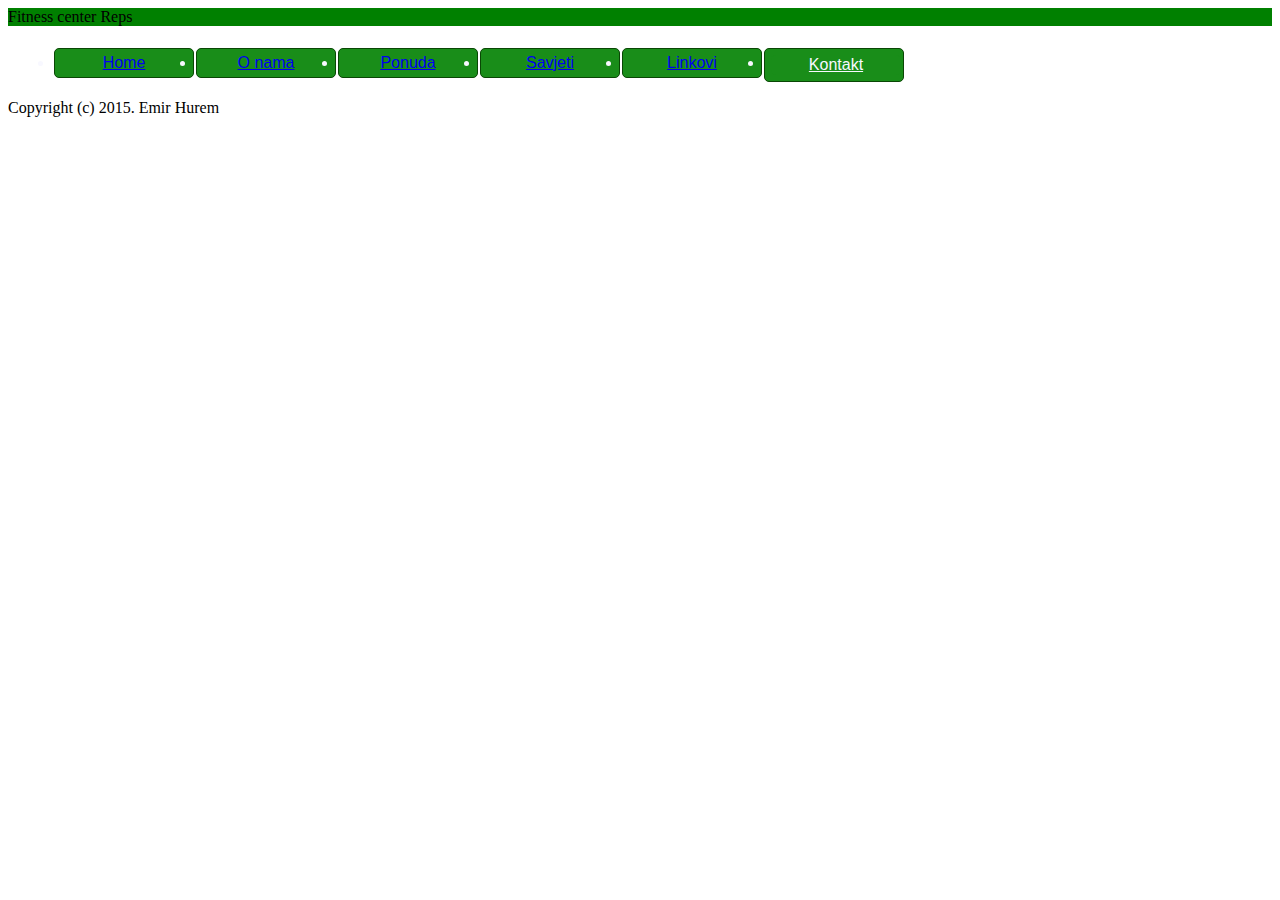
==== Kontakt.html @ 2dfd1920 "Added pages and css" ====
<!doctype html>
<HTML>
<link href='http://fonts.googleapis.com/css?family=Playfair+Display+SC' rel='stylesheet' type='text/css'>
<head>
<meta http-equiv="Content-Type" content="text/html; charset=UTF-8">
<TITLE>Fitness Center Reps</TITLE>
<link rel="stylesheet" type="text/css" href="stil.css">
</head>
<BODY>
<div class="okvir">
	<div id="zaglavlje">
		<!--<img src="" alt="Green target">-->
		Fitness center Reps
	</div>
	<div id="navigacija">
		<ul>
			<li><a href="index.html">Home</a></li>
			<li><a href="O nama.html">O nama</a></li>
			<li><a href="Ponuda.html">Ponuda</a></li>
			<li><a href="Savjeti.html">Savjeti</a></li>
			<li><a href="Linkovi.html">Linkovi</a></li>
			<li><p class="selected">Kontakt</p></li>
		</ul>
	</div>
	

	<div id="podnozje"><p>Copyright (c) 2015. Emir Hurem</p></div>
</div>
</BODY>
</HTML>
---- stil.css ----
#zaglavlje{
background-color: green;

}

#navigacija{
font-family:Verdana,Geneva,sans-serif;
	margin:5px;
	margin-bottom:2px;
	overflow:hidden;

}

#navigacija li{
	margin:1px;
	width:8em;
	padding:5px;
	color:#F8F8FF;
	background-color:#198D19;
	text-decoration:none;
	text-align:center;
	float:left;
	border:1px solid #0A4705;
	border-radius:5px;
}

#navigacija li p.selected{
	margin:1px;
	width:8em;
	padding:1px;
	color:#F8F8FF;
	background-color:#198D19;
	text-decoration:underline;
	text-align:center;
	float:left;
	border-radius:5px;
}
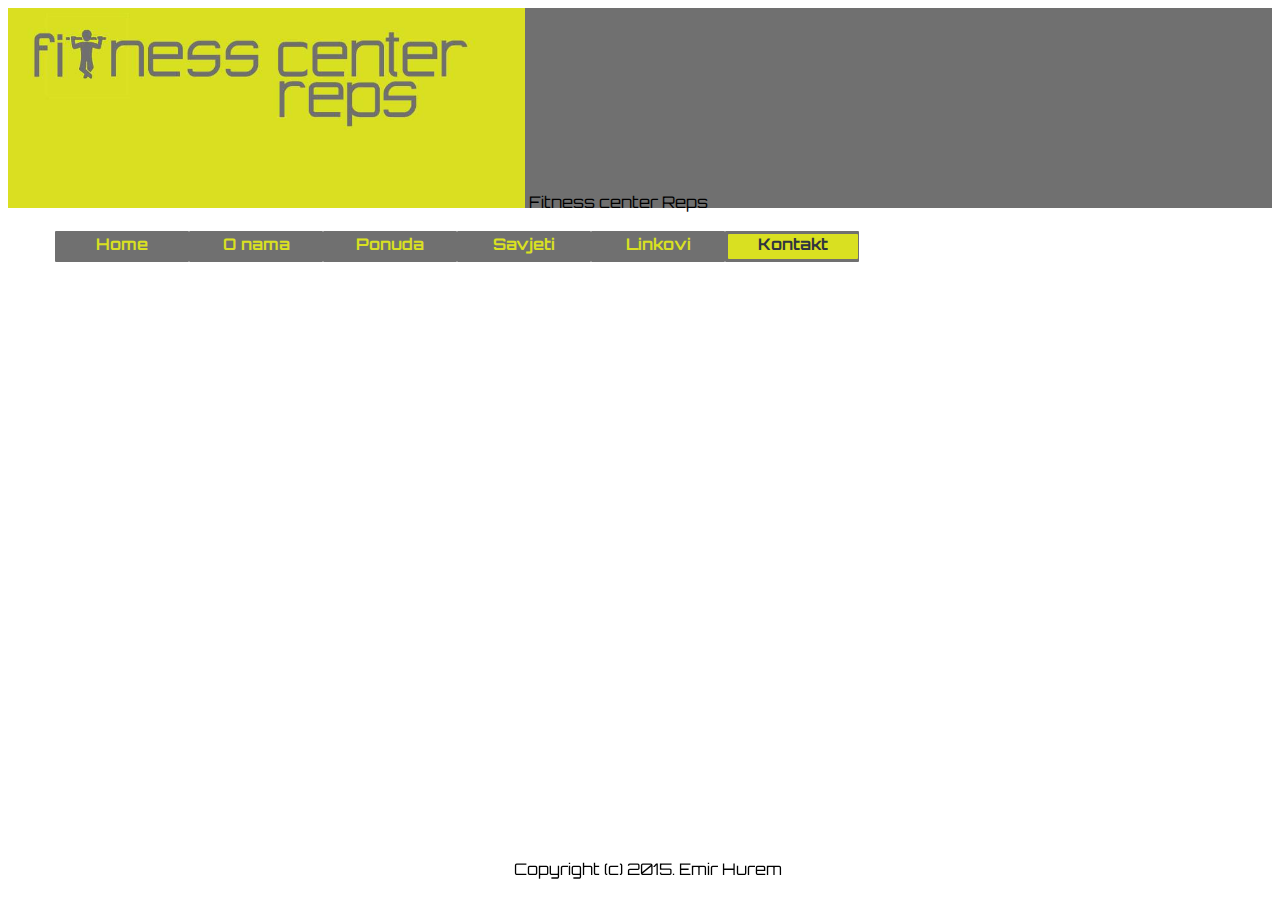
==== commit 82921984: "Header, Footer and navigation bar" ====
--- a/Kontakt.html
+++ b/Kontakt.html
@@ -1,15 +1,15 @@
 <!doctype html>
 <HTML>
-<link href='http://fonts.googleapis.com/css?family=Playfair+Display+SC' rel='stylesheet' type='text/css'>
+<link href='http://fonts.googleapis.com/css?family=Orbitron:500' rel='stylesheet' type='text/css'>
 <head>
 <meta http-equiv="Content-Type" content="text/html; charset=UTF-8">
 <TITLE>Fitness Center Reps</TITLE>
 <link rel="stylesheet" type="text/css" href="stil.css">
 </head>
 <BODY>
-<div class="okvir">
 	<div id="zaglavlje">
-		<!--<img src="" alt="Green target">-->
+		
+		<img src="Repslogo.jpg" alt="Fitness Center Reps logo">
 		Fitness center Reps
 	</div>
 	<div id="navigacija">
@@ -22,9 +22,6 @@
 			<li><p class="selected">Kontakt</p></li>
 		</ul>
 	</div>
-	
-
 	<div id="podnozje"><p>Copyright (c) 2015. Emir Hurem</p></div>
-</div>
 </BODY>
 </HTML>
--- a/stil.css
+++ b/stil.css
@@ -1,37 +1,64 @@
 #zaglavlje{
-background-color: green;
+font-family: 'Orbitron', sans-serif;
+background-color: #707070;
+height:200px;
+}
 
+img{
+height: 200px;
 }
 
 #navigacija{
-font-family:Verdana,Geneva,sans-serif;
-	margin:5px;
+	font-family: 'Orbitron', sans-serif;
+	font-style: normal;
+	font-weight:bold;
+	text-decoration:none;
+	padding:5px;
+	margin:2px;
 	margin-bottom:2px;
 	overflow:hidden;
 
 }
 
 #navigacija li{
-	margin:1px;
+	height: 25px;
 	width:8em;
-	padding:5px;
-	color:#F8F8FF;
-	background-color:#198D19;
+	padding:3px;
+	color:#2f3440 ;
+	background-color:#707070 ;
 	text-decoration:none;
 	text-align:center;
 	float:left;
-	border:1px solid #0A4705;
-	border-radius:5px;
+	border-radius:1px;
+	list-style-type:none;
 }
 
 #navigacija li p.selected{
-	margin:1px;
+	margin: 0px;
 	width:8em;
 	padding:1px;
-	color:#F8F8FF;
-	background-color:#198D19;
-	text-decoration:underline;
+	color:#2f3440;
+	background-color:#d9e021;
 	text-align:center;
-	float:left;
-	border-radius:5px;
+	border-radius:1px;
+    cursor: pointer;
+    float: left;
+	height: 25px;
+	padding-top: 0px;
+	text-align:center;
+	padding-bottom: 0px;
+}
+
+#navigacija li a{
+	color: #d9e021;
+	text-decoration:none;
+}
+
+#podnozje{
+	font-family: 'Orbitron', sans-serif;
+	position: fixed;
+    bottom: 0;
+	text-align:center;
+    margin-bottom: 5px;
+    width: 100%;
 }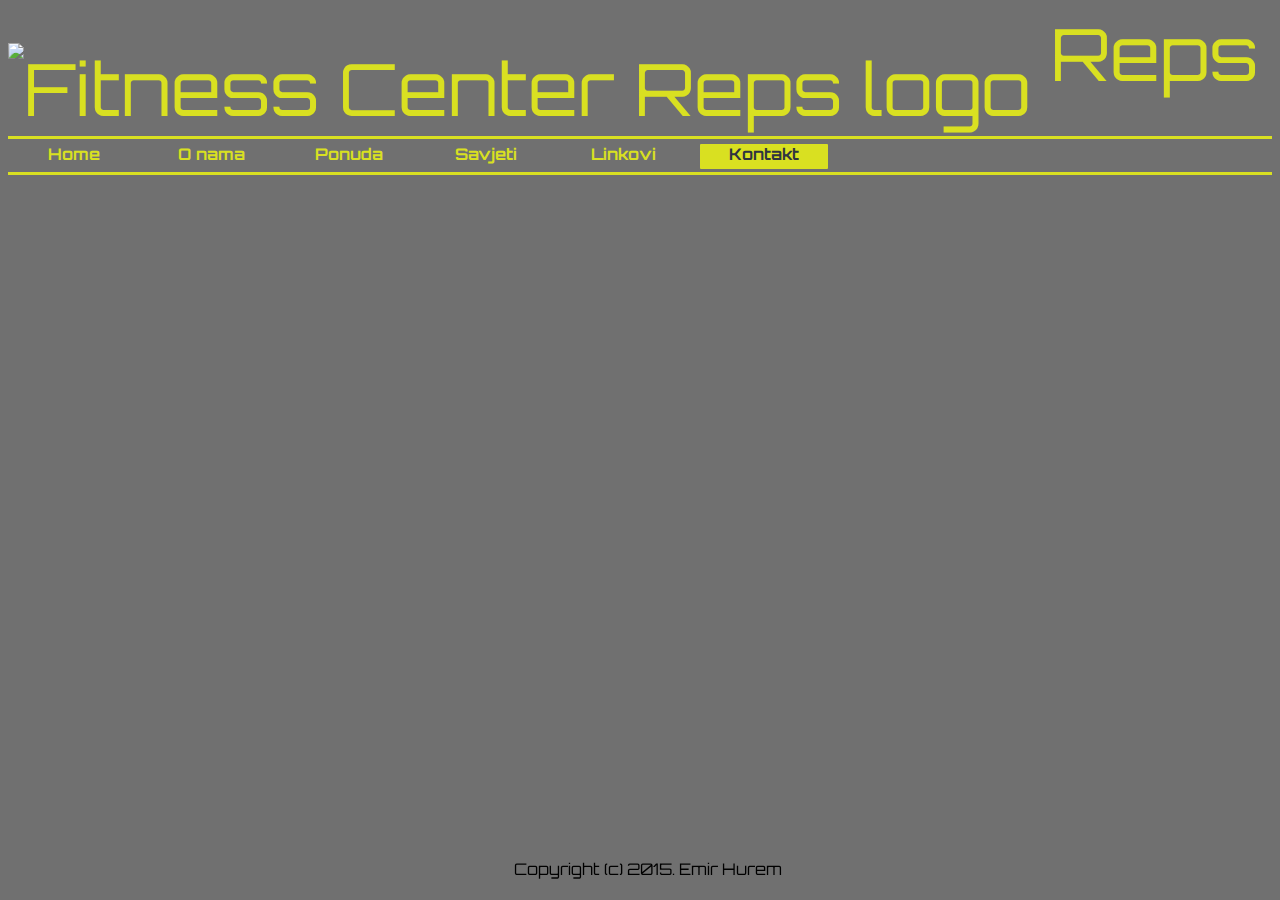
==== commit 11bb4f94: "Edited navigation bar" ====
--- a/Kontakt.html
+++ b/Kontakt.html
@@ -9,19 +9,17 @@
 <BODY>
 	<div id="zaglavlje">
 		
-		<img src="Repslogo.jpg" alt="Fitness Center Reps logo">
-		Fitness center Reps
+		<img src="Repslogo2.jpg" alt="Fitness Center Reps logo">
+		Reps
 	</div>
-	<div id="navigacija">
-		<ul>
+	<ul id="navigacija">
 			<li><a href="index.html">Home</a></li>
 			<li><a href="O nama.html">O nama</a></li>
 			<li><a href="Ponuda.html">Ponuda</a></li>
 			<li><a href="Savjeti.html">Savjeti</a></li>
 			<li><a href="Linkovi.html">Linkovi</a></li>
-			<li><p class="selected">Kontakt</p></li>
+			<li><a id="link" href "Kontakt.html">Kontakt</a></li>
 		</ul>
-	</div>
 	<div id="podnozje"><p>Copyright (c) 2015. Emir Hurem</p></div>
 </BODY>
 </HTML>
--- a/stil.css
+++ b/stil.css
@@ -1,57 +1,80 @@
 #zaglavlje{
 font-family: 'Orbitron', sans-serif;
 background-color: #707070;
-height:200px;
+color:#d9e021;
+height:128px;
+font-size:72px;
+}
+
+body{
+font-family: 'Orbitron', sans-serif;
+background-color:#707070;
 }
 
 img{
-height: 200px;
+height: 128px;
+width: 700px;
+vertical-align: -35px;
 }
 
 #navigacija{
-	font-family: 'Orbitron', sans-serif;
 	font-style: normal;
 	font-weight:bold;
 	text-decoration:none;
-	padding:5px;
-	margin:2px;
+	padding:0px;
+	margin-top:2px;
 	margin-bottom:2px;
-	overflow:hidden;
+	float:left;
+	width:100%;
+}
 
+#navigacija{
+margin:0;
+width:100%;
+border-top: solid #d9e021;
+border-bottom: solid #d9e021;
 }
 
 #navigacija li{
 	height: 25px;
-	width:8em;
+	width:10%;
 	padding:3px;
 	color:#2f3440 ;
-	background-color:#707070 ;
+	background-color:#707070;
 	text-decoration:none;
 	text-align:center;
-	float:left;
+	display:inline-block;
 	border-radius:1px;
 	list-style-type:none;
 }
 
-#navigacija li p.selected{
-	margin: 0px;
-	width:8em;
+#navigacija li #link{
+	margin: 2px;
+	width:100%;
+	
 	padding:1px;
 	color:#2f3440;
 	background-color:#d9e021;
 	text-align:center;
 	border-radius:1px;
-    cursor: pointer;
-    float: left;
+    display:inline-block;
 	height: 25px;
-	padding-top: 0px;
-	text-align:center;
+	padding-top: 0px;	
 	padding-bottom: 0px;
 }
 
 #navigacija li a{
 	color: #d9e021;
 	text-decoration:none;
+}
+
+#lista_linkova {
+	position:inline;
+	margin-top:5px;
+}
+
+#links{
+list-style-image:url('');
 }
 
 #podnozje{
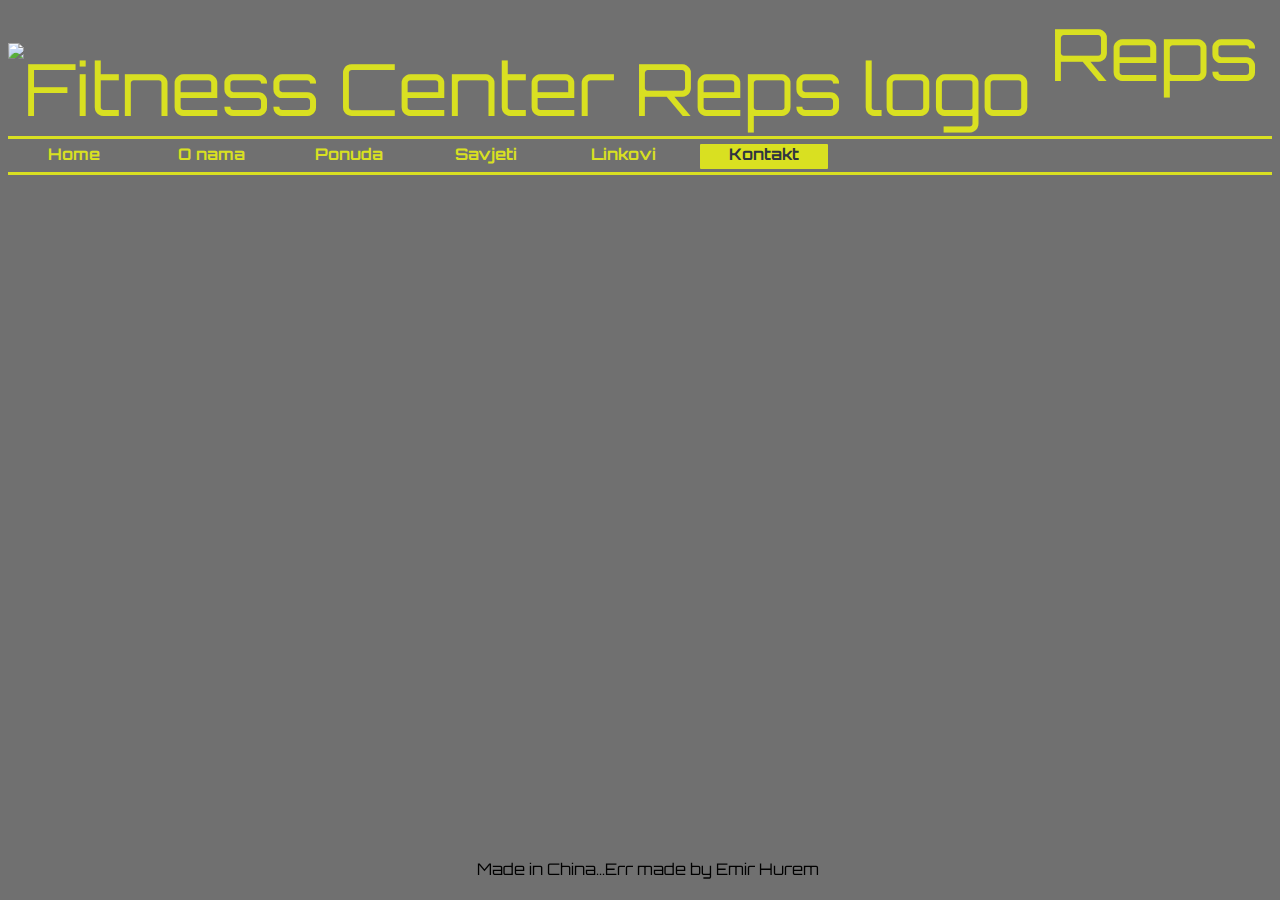
==== commit 3a6f7a60: "Completed Links page" ====
--- a/Kontakt.html
+++ b/Kontakt.html
@@ -20,6 +20,6 @@
 			<li><a href="Linkovi.html">Linkovi</a></li>
 			<li><a id="link" href "Kontakt.html">Kontakt</a></li>
 		</ul>
-	<div id="podnozje"><p>Copyright (c) 2015. Emir Hurem</p></div>
+	<div id="podnozje"><p>Made in China...Err made by Emir Hurem</p></div>
 </BODY>
 </HTML>
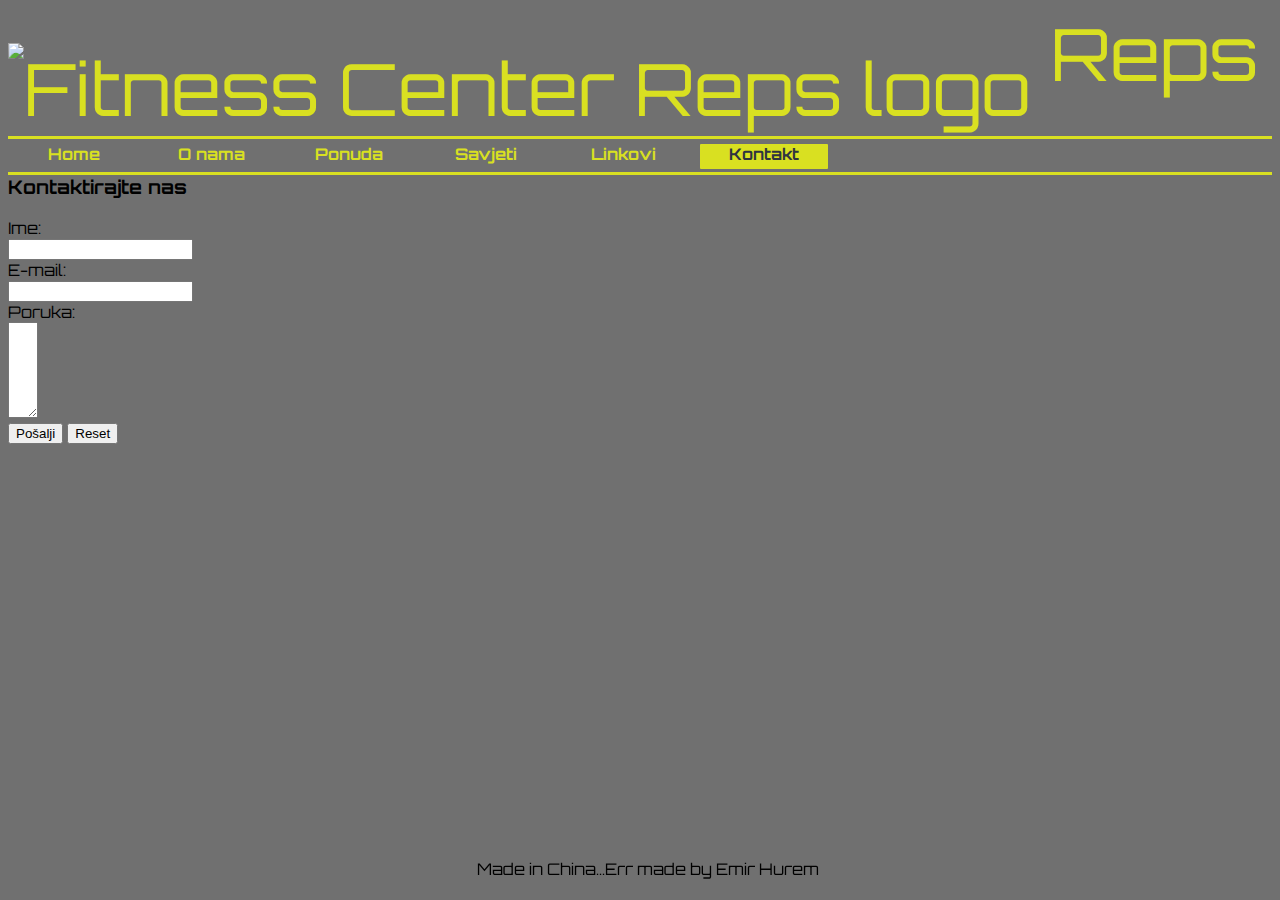
==== commit f400af67: "Promjena imena stranice" ====
--- a/Kontakt.html
+++ b/Kontakt.html
@@ -1,11 +1,13 @@
 <!doctype html>
 <HTML>
+
+<head>
 <link href='http://fonts.googleapis.com/css?family=Orbitron:500' rel='stylesheet' type='text/css'>
-<head>
 <meta http-equiv="Content-Type" content="text/html; charset=UTF-8">
-<TITLE>Fitness Center Reps</TITLE>
+<TITLE>Kontakt</TITLE>
 <link rel="stylesheet" type="text/css" href="stil.css">
 </head>
+
 <BODY>
 	<div id="zaglavlje">
 		
@@ -14,12 +16,37 @@
 	</div>
 	<ul id="navigacija">
 			<li><a href="index.html">Home</a></li>
-			<li><a href="O nama.html">O nama</a></li>
+			<li><a href="Onama.html">O&nbsp;nama</a></li>
 			<li><a href="Ponuda.html">Ponuda</a></li>
 			<li><a href="Savjeti.html">Savjeti</a></li>
 			<li><a href="Linkovi.html">Linkovi</a></li>
-			<li><a id="link" href "Kontakt.html">Kontakt</a></li>
+			<li><a id="link" href="Kontakt.html">Kontakt</a></li>
 		</ul>
+		
+		<h3> Kontaktirajte nas</h3>
+		<div class="sadrzaj">
+	
+	<form id="forma">
+	
+	<div class="tekst"> Ime:</div>
+	<input class="tip" type="text" name="ime">
+	<div class="prazan">  </div>
+		
+	<div class="tekst"> E-mail:</div>
+  	<input class="tip" type="email" name="email">
+	<div class="prazan">  </div>
+	
+	<div class="tekst"> Poruka:</div>
+	<textarea class="unosteksta" name="poruka" rows="6" cols="1">
+	</textarea>
+	<div class="prazan">  </div>
+	
+	<input class="submit" type="submit" value="Pošalji">
+	<input class="reset" type="reset" value="Reset">
+	</form>
+	
+	</div>
+		
 	<div id="podnozje"><p>Made in China...Err made by Emir Hurem</p></div>
 </BODY>
 </HTML>
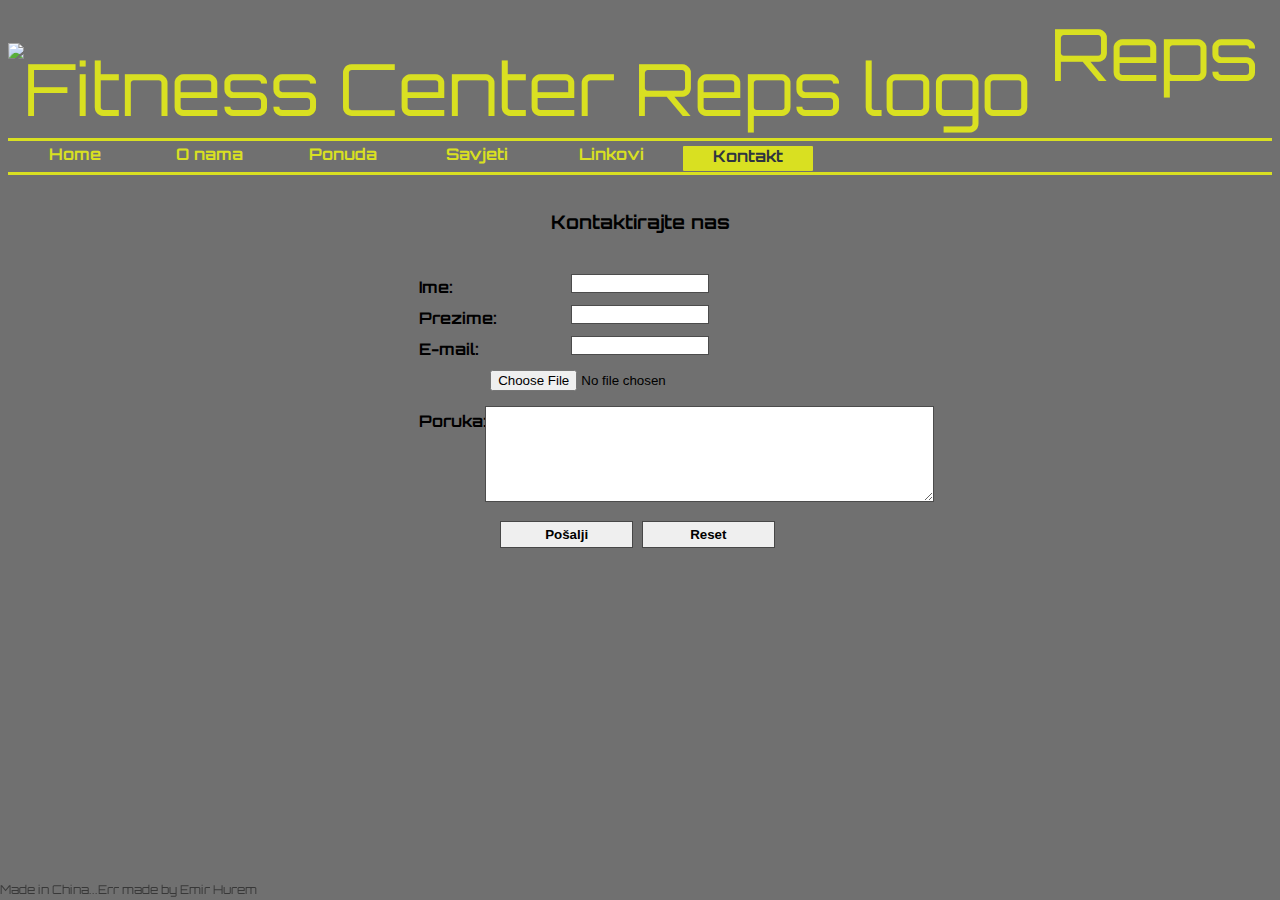
==== commit 0d765d7b: "Edited files, added javascript" ====
--- a/Kontakt.html
+++ b/Kontakt.html
@@ -11,7 +11,7 @@
 <BODY>
 	<div id="zaglavlje">
 		
-		<img src="Repslogo2.jpg" alt="Fitness Center Reps logo">
+		<img src="Repslogo2.jpg" alt="Fitness Center Reps logo" id="logo">
 		Reps
 	</div>
 	<ul id="navigacija">
@@ -26,14 +26,21 @@
 		<h3> Kontaktirajte nas</h3>
 		<div class="sadrzaj">
 	
-	<form id="forma">
+	<form id="forma" onsubmit="return validirajFormu()" METHOD="post" ACTION="mailto:ehurem1@etf.unsa.ba" ENCTYPE="multipart/form-data">
 	
 	<div class="tekst"> Ime:</div>
-	<input class="tip" type="text" name="ime">
+	<input type="text" class="tip"  name="ime" onblur="validirajTekst(this);"> <div id="greskaTekst"></div>
+	<div class="prazan">  </div>
+	
+	<div class="tekst"> Prezime:</div>
+	<input type="text" class="tip"  name="prezime">
 	<div class="prazan">  </div>
 		
 	<div class="tekst"> E-mail:</div>
-  	<input class="tip" type="email" name="email">
+  	<input type="email" class="tip"  name="email">
+	<div class="prazan">  </div>
+	
+	<input type="file" class="attachFile"  name="file">
 	<div class="prazan">  </div>
 	
 	<div class="tekst"> Poruka:</div>
@@ -48,5 +55,6 @@
 	</div>
 		
 	<div id="podnozje"><p>Made in China...Err made by Emir Hurem</p></div>
+	<script src="skripta.js"></script>
 </BODY>
 </HTML>
--- a/stil.css
+++ b/stil.css
@@ -1,5 +1,5 @@
+
 #zaglavlje{
-font-family: 'Orbitron', sans-serif;
 background-color: #707070;
 color:#d9e021;
 height:128px;
@@ -11,13 +11,15 @@
 background-color:#707070;
 }
 
-img{
+#logo{
 height: 128px;
 width: 700px;
 vertical-align: -35px;
 }
 
 #navigacija{
+position:relative;
+	margin:0;
 	font-style: normal;
 	font-weight:bold;
 	text-decoration:none;
@@ -26,32 +28,31 @@
 	margin-bottom:2px;
 	float:left;
 	width:100%;
-}
-
-#navigacija{
-margin:0;
-width:100%;
-border-top: solid #d9e021;
-border-bottom: solid #d9e021;
-}
+	border-top: solid #d9e021;
+	border-bottom: solid #d9e021;
+}
+
+
 
 #navigacija li{
 	height: 25px;
-	width:10%;
+	width:8em;
 	padding:3px;
 	color:#2f3440 ;
 	background-color:#707070;
 	text-decoration:none;
 	text-align:center;
-	display:inline-block;
+	position:relative;
+	/*display:inline-block;*/
 	border-radius:1px;
 	list-style-type:none;
+	float:left;
 }
 
 #navigacija li #link{
 	margin: 2px;
 	width:100%;
-	
+	float:left;
 	padding:1px;
 	color:#2f3440;
 	background-color:#d9e021;
@@ -64,24 +65,229 @@
 }
 
 #navigacija li a{
+	display:block;
 	color: #d9e021;
 	text-decoration:none;
 }
 
+h3{
+padding-top:55px;
+text-align:center;
+}
+
+/*sredina*/
+.sadrzaj {
+	position:relative;
+	width:70%;
+	margin: 10px auto 10px;
+	color:#000000;
+	padding:20px;
+	text-align:center;
+	padding-bottom:2%;
+	}
+	
+	/*home*/
+	.sadrzaj h5 {
+	margin:0 auto 10px;
+	padding:10px 0 0;
+	text-align:center;
+	}
+	
+	.vrijeme{
+	position:relative;
+	margin:5px 0;
+	text-align:left;
+	font-size:60%;
+	font-style:italic;
+	}
+		
+	.novost {
+	margin-bottom:10px;
+	padding:20px;
+	border:2px solid rgba(217,222,60,0.9);
+	font-size:100%;
+	text-align:justify;
+	}
+	
+	.novost:hover {
+	background:rgba(217,222,60,0.2);
+	}
+	
+	.sadrzaj .novost img {
+	margin:1% 1%;
+	float:left;
+	width:150px;
+	height:auto;
+	border:2px solid rgba(217,222,60,0.9);
+	}
+	
+	.novost img:hover{
+	width:100%;
+	height:100%;
+	transition:0.5s;
+	}
+	
+	.detalji{
+	margin:5px 5px;
+	padding:5px;
+	float:right;
+	color:rgba(217,222,60,0.9);
+	text-decoration:none;
+	}
+	.detalji:hover{
+	box-shadow:0 0 10px rgba(217,222,60,0.9);
+	}
+	
+	/*ponuda*/
+	.tabela{
+	width:100%;
+	margin:0 auto;
+	padding:15px;
+	
+	}
+	
+	table{
+	position:relative;
+	width:100%;
+	color:#000000;
+	font-weight:bold;
+	border-spacing:0px;
+	padding:10px;
+    border:2px solid rgba(217,222,60,0.9);
+	}
+	
+	
+	
+	thead tr:hover{
+	background:none;
+	}
+	
+	tr:hover {
+	background:rgba(217,222,60,0.2);
+}
+	
+	th, td {
+	text-align:center; 
+	padding:10px;
+}
+
+/*linkovi*/
 #lista_linkova {
-	position:inline;
+	position:relative;
 	margin-top:5px;
+	float:left;
+
 }
 
 #links{
-list-style-image:url('');
-}
-
+	position:relative;
+	margin-top:5px;
+	list-style-type:none;
+	
+}
+
+#links li {
+	padding:5px;
+	background:url('emir logo1.png') no-repeat left top;
+	padding-left: 34px;
+}
+#links li a{
+	color: #d9e021;
+	text-decoration:none;
+}
+
+/*kontakt*/
+	#forma{
+	width:50%;
+	margin:0 auto;
+	min-width:50%;
+	}
+	
+	.tekst{
+	position:absolute;
+	float:left;
+	width:10%;
+	max-width:10%;
+	margin:0;
+	font-weight:bold;
+	text-align:left;
+	padding:5px 0;
+	white-space:nowrap;
+	}
+	
+	#greskaTekst{
+	
+	}
+	
+	#error{
+	width: 10px;
+	height:10px;
+	
+	}
+	
+	.attachFile{
+	display:block;
+	margin:0 0 0 15%;
+	padding:5px;
+	}
+
+	.tip {
+	position:relative;
+	display:inline-block;
+	width:30%;
+	min-width:30%;
+	margin:0;
+	
+	border:1px solid rgba(0,0,0,0.7);
+	}
+	
+	.unosteksta{
+	position:relative;
+	display:inline-block;
+	margin:0 0 0 15%;
+	width:100%;
+	border:1px solid rgba(0,0,0,0.7);
+	}
+
+	.submit{
+	display:inline-block;
+	width:30%;
+	margin:0 auto;
+	padding:5px 0;
+	color:#000000;
+	font-weight:bold;
+	border:1px solid rgba(0,0,0,0.7);
+	}
+	
+	.reset{
+	display:inline-block;
+	width:30%;
+	padding:5px 0;
+	margin:5px;
+	color:#000000;
+	font-weight:bold;
+	border:1px solid rgba(0,0,0,0.7);
+	}
+	
+	.prazan{
+	display:block;
+	padding:5px;
+	}
+	
+	.unos:hover,.unosteksta:hover,.submit:hover,.reset:hover{
+	box-shadow:inset 0 0 15px rgba(155,73,45,0.5);
+	}
+
+	/*podnozje*/
 #podnozje{
+z-index:-1;
 	font-family: 'Orbitron', sans-serif;
+	font-size:12px;
+	height:30px;
 	position: fixed;
     bottom: 0;
-	text-align:center;
-    margin-bottom: 5px;
+	left:0;
+	text-align:left;
     width: 100%;
+	opacity:0.5;
 }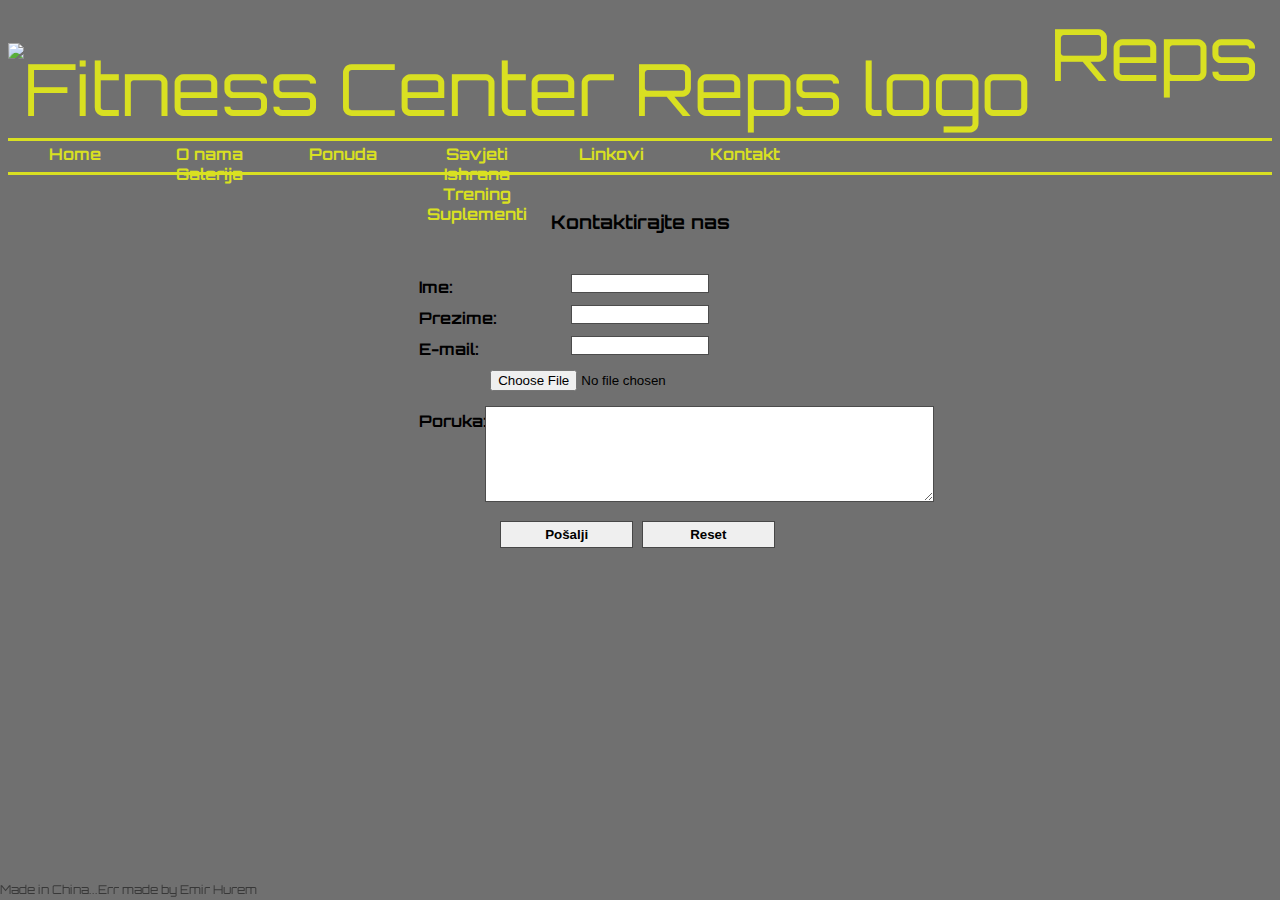
==== commit bef2cba7: "Added the whole menu for all items" ====
--- a/Kontakt.html
+++ b/Kontakt.html
@@ -16,12 +16,23 @@
 	</div>
 	<ul id="navigacija">
 			<li><a href="index.html">Home</a></li>
-			<li><a href="Onama.html">O&nbsp;nama</a></li>
+			
+			<li onmouseover="otvori('m1')" onmouseout="zatvori('m1');"><a href="Onama.html" >O&nbsp;nama</a>
+				<div id="m1" onmouseout="zatvori('m1')">
+					<a href="Galerija.html">Galerija</a>
+				</div>	
+			</li>
 			<li><a href="Ponuda.html">Ponuda</a></li>
-			<li><a href="Savjeti.html">Savjeti</a></li>
+			<li onmouseover="otvori('m2')" onmouseout="zatvori('m2');"><a href="Savjeti.html">Savjeti</a>
+			<div id="m2" onmouseout="zatvori('m2')">
+					<a href="#">Ishrana</a>
+					<a href="#">Trening</a>
+					<a href="#">Suplementi</a>
+				</div>	
+			</li>
 			<li><a href="Linkovi.html">Linkovi</a></li>
-			<li><a id="link" href="Kontakt.html">Kontakt</a></li>
-		</ul>
+			<li><a href="Kontakt.html">Kontakt</a></li>
+		</ul>		
 		
 		<h3> Kontaktirajte nas</h3>
 		<div class="sadrzaj">
@@ -29,11 +40,11 @@
 	<form id="forma" onsubmit="return validirajFormu()" METHOD="post" ACTION="mailto:ehurem1@etf.unsa.ba" ENCTYPE="multipart/form-data">
 	
 	<div class="tekst"> Ime:</div>
-	<input type="text" class="tip"  name="ime" onblur="validirajTekst(this);"> <div id="greskaTekst"></div>
+	<input type="text" class="tip"  name="ime" id="ime" onblur="validirajIme();"> <div id="greskaIme"></div>
 	<div class="prazan">  </div>
 	
 	<div class="tekst"> Prezime:</div>
-	<input type="text" class="tip"  name="prezime">
+	<input type="text" class="tip"  name="prezime" id="prezime" onblur="validirajPrezime();"> <div id="greskaPrezime"></div>
 	<div class="prazan">  </div>
 		
 	<div class="tekst"> E-mail:</div>
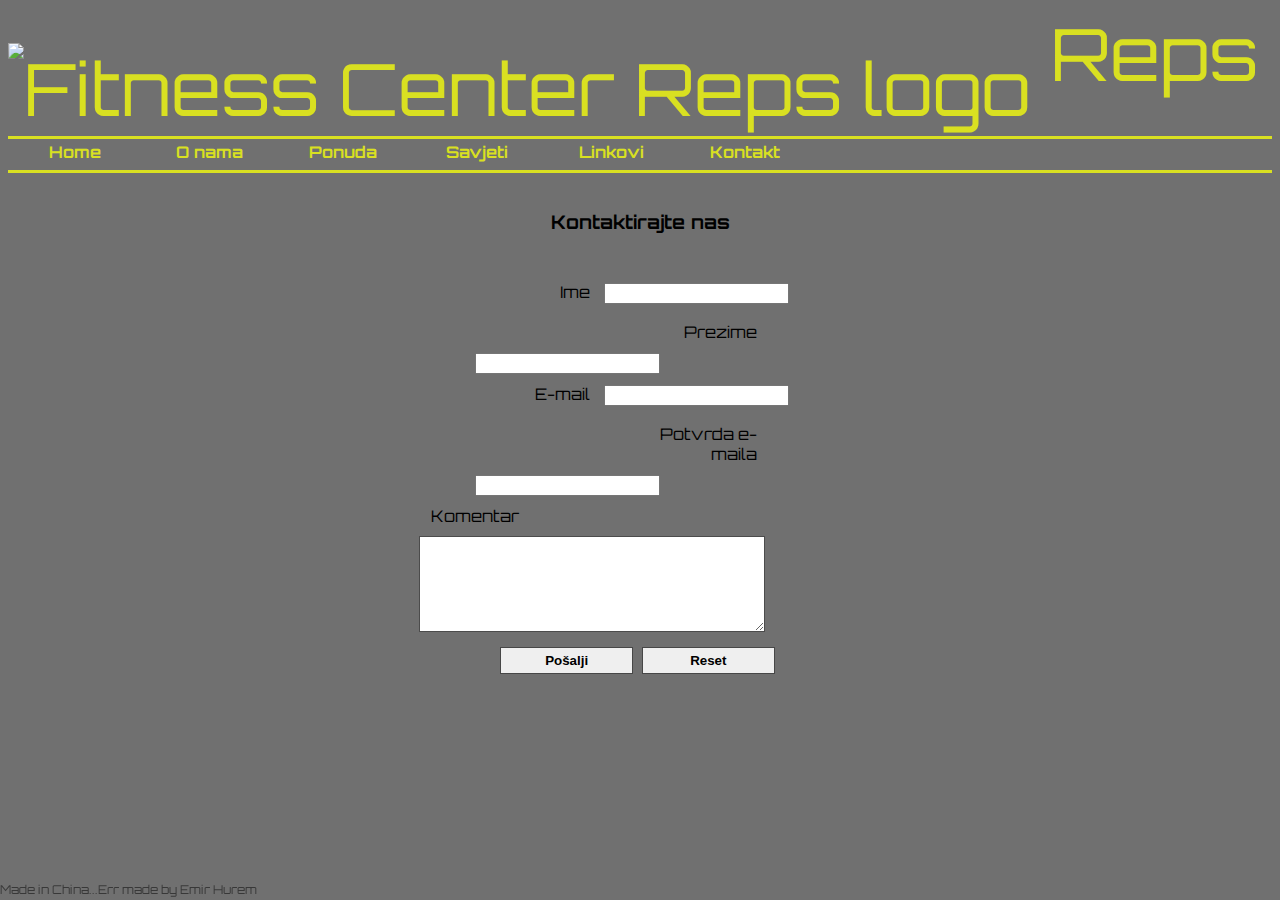
==== commit e122ad9b: "Validacije imena, maila, komentara" ====
--- a/Kontakt.html
+++ b/Kontakt.html
@@ -37,29 +37,24 @@
 		<h3> Kontaktirajte nas</h3>
 		<div class="sadrzaj">
 	
-	<form id="forma" onsubmit="return validirajFormu()" METHOD="post" ACTION="mailto:ehurem1@etf.unsa.ba" ENCTYPE="multipart/form-data">
+	<form id="forma">
 	
-	<div class="tekst"> Ime:</div>
-	<input type="text" class="tip"  name="ime" id="ime" onblur="validirajIme();"> <div id="greskaIme"></div>
-	<div class="prazan">  </div>
+	<label for "ime"> Ime </label>
+	<input type="text" class="tip"  name="ime" id="ime" onblur="validirajIme()"> <div id="greskaIme"></div>
 	
-	<div class="tekst"> Prezime:</div>
-	<input type="text" class="tip"  name="prezime" id="prezime" onblur="validirajPrezime();"> <div id="greskaPrezime"></div>
-	<div class="prazan">  </div>
+	<label for "prezime"> Prezime </label>
+	<input type="text" class="tip"  name="prezime" id="prezime" onblur="validirajPrezime()"> <div id="greskaPrezime"></div>
 		
-	<div class="tekst"> E-mail:</div>
-  	<input type="email" class="tip"  name="email">
-	<div class="prazan">  </div>
+	<label for "email1"> E-mail </label>
+  	<input type="email" class="tip"  name="email1" id="mail1" onblur="validirajMail()"> <div id="greskaMail1"></div>
+
+	<label for "email2"> Potvrda e-maila </label>
+  	<input type="email" class="tip"  name="email2" id="mail2" onblur="istiMail()"> <div id="greskaMail2"></div>	
 	
-	<input type="file" class="attachFile"  name="file">
-	<div class="prazan">  </div>
+	<label for "komentar" id="komentar"> Komentar </label>
+	<textarea class="unosteksta" name="komentar" id="komentar" rows="6" cols="1" onblur="validirajKomentar(this)"></textarea> <div id="greskaKom"></div>
 	
-	<div class="tekst"> Poruka:</div>
-	<textarea class="unosteksta" name="poruka" rows="6" cols="1">
-	</textarea>
-	<div class="prazan">  </div>
-	
-	<input class="submit" type="submit" value="Pošalji">
+	<input class="submit" type="submit" onclick="return validirajFormu()" value="Pošalji">
 	<input class="reset" type="reset" value="Reset">
 	</form>
 	
--- a/stil.css
+++ b/stil.css
@@ -17,14 +17,14 @@
 vertical-align: -35px;
 }
 
+/*meni*/
 #navigacija{
-position:relative;
+	position:relative;
 	margin:0;
 	font-style: normal;
 	font-weight:bold;
 	text-decoration:none;
 	padding:0px;
-	margin-top:2px;
 	margin-bottom:2px;
 	float:left;
 	width:100%;
@@ -32,39 +32,61 @@
 	border-bottom: solid #d9e021;
 }
 
-
-
-#navigacija li{
+#navigacija li a:hover{
+	background:#d9e021;
+	color:#2f3440;
+}
+
+
+#navigacija div{
+	z-index:5;
+	margin-top:10px;
+	transition:0.15s;
+	position: absolute;
+	visibility: hidden;
+	background: #d9e021;
+	border: 1px solid #2f3440;
+}
+
+#navigacija div a{
+	display:block;
 	height: 25px;
 	width:8em;
 	padding:3px;
-	color:#2f3440 ;
+	color:#2f3440;
 	background-color:#707070;
 	text-decoration:none;
 	text-align:center;
 	position:relative;
-	/*display:inline-block;*/
 	border-radius:1px;
 	list-style-type:none;
 	float:left;
 }
 
-#navigacija li #link{
-	margin: 2px;
-	width:100%;
-	float:left;
-	padding:1px;
+#navigacija div a:hover{
+	background: #d9e021;
+	color: #2f3440;
+		}
+
+
+#navigacija li {
+	display:block;
+	height: 25px;
+	width:8em;
+	padding:3px;
 	color:#2f3440;
-	background-color:#d9e021;
+	background-color:#707070;
+	text-decoration:none;
 	text-align:center;
+	position:relative;
 	border-radius:1px;
-    display:inline-block;
-	height: 25px;
-	padding-top: 0px;	
-	padding-bottom: 0px;
-}
+	list-style-type:none;
+	float:left;
+}
+
 
 #navigacija li a{
+	height:25px;
 	display:block;
 	color: #d9e021;
 	text-decoration:none;
@@ -121,12 +143,10 @@
 	border:2px solid rgba(217,222,60,0.9);
 	}
 	
-	.novost img:hover{
-	width:100%;
-	height:100%;
-	transition:0.5s;
-	}
-	
+	.sadrzaj  img {
+	width:50%;
+	height:50%;
+	}
 	.detalji{
 	margin:5px 5px;
 	padding:5px;
@@ -203,49 +223,48 @@
 	min-width:50%;
 	}
 	
-	.tekst{
-	position:absolute;
-	float:left;
-	width:10%;
-	max-width:10%;
-	margin:0;
-	font-weight:bold;
-	text-align:left;
+	label{
+	display:inline-block;  
+	width: 100px;  
+	margin-right:10px;
+	text-align: right; 
+	padding:10px 0;
+	}
+	
+	
+	#komentar{
+	display:block;
+	}
+	
+	.tip{
+	display:inline-block;
+	}
+	
+	#greskaIme,#greskaPrezime,#greskaMail1, #greskaMail2, #greskaKom{
+	color:red;
+	display:inline-block;
+	text-align:right;
+	width:140px;
+	min-width:140px;
+	white-space:nowrap;
 	padding:5px 0;
-	white-space:nowrap;
-	}
-	
-	#greskaTekst{
-	
-	}
-	
+	}
+	
+	#greskaKom{
+	display:block;
+	text-align:right;
+	}
+		
 	#error{
 	width: 10px;
 	height:10px;
-	
-	}
-	
-	.attachFile{
-	display:block;
-	margin:0 0 0 15%;
-	padding:5px;
-	}
-
-	.tip {
-	position:relative;
-	display:inline-block;
-	width:30%;
-	min-width:30%;
-	margin:0;
-	
-	border:1px solid rgba(0,0,0,0.7);
 	}
 	
 	.unosteksta{
-	position:relative;
-	display:inline-block;
-	margin:0 0 0 15%;
-	width:100%;
+	display:block;
+	width:340px;
+	min-width:340px;
+	position:center;
 	border:1px solid rgba(0,0,0,0.7);
 	}
 
@@ -267,11 +286,6 @@
 	color:#000000;
 	font-weight:bold;
 	border:1px solid rgba(0,0,0,0.7);
-	}
-	
-	.prazan{
-	display:block;
-	padding:5px;
 	}
 	
 	.unos:hover,.unosteksta:hover,.submit:hover,.reset:hover{
